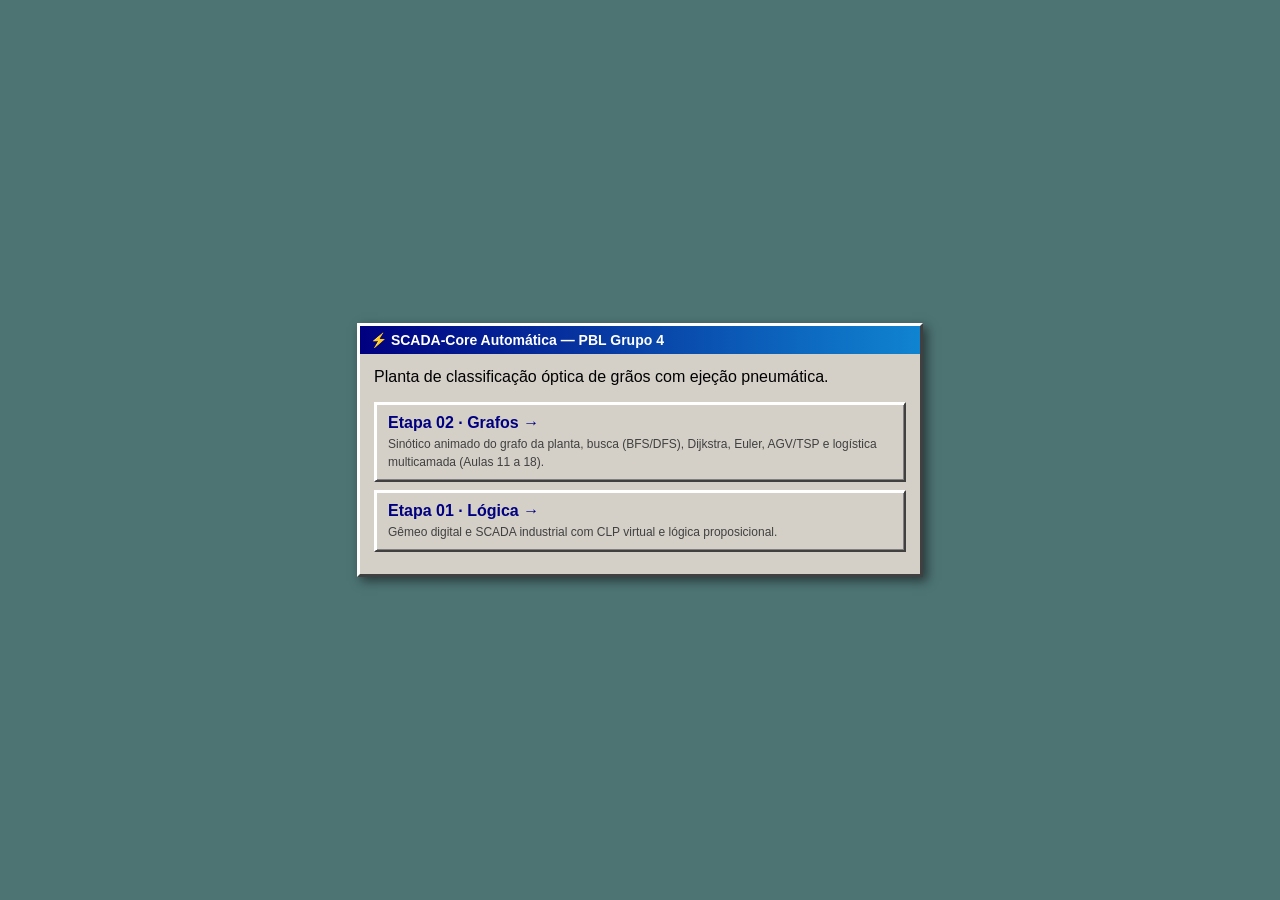
==== index.html @ 6fb517d7 "feat(etapa-02): simulação web de grafos (SCADA) para apresentação em 4 abas Sinótico animado, algori" ====
<!DOCTYPE html>
<html lang="pt-BR">
<head>
  <meta charset="UTF-8">
  <meta name="viewport" content="width=device-width, initial-scale=1">
  <title>SCADA-Core Automática | Simulações</title>
  <style>
    body { margin: 0; min-height: 100vh; display: flex; align-items: center; justify-content: center; background: #4d7373; font-family: 'Segoe UI', Tahoma, Arial, sans-serif; color: #000; }
    main { background: #d4d0c8; border: 3px solid; border-color: #fff #404040 #404040 #fff; box-shadow: 4px 4px 10px rgba(0,0,0,.5); max-width: 560px; width: calc(100% - 32px); }
    h1 { margin: 0; padding: 6px 10px; font-size: 14px; color: #fff; background: linear-gradient(90deg, #000080, #1084d0); }
    .body { padding: 14px; }
    a.card { display: block; margin: 8px 0; padding: 10px 12px; text-decoration: none; color: #000; background: #d4d0c8; border: 2px solid; border-color: #fff #404040 #404040 #fff; box-shadow: inset 1px 1px 0 #fff, inset -1px -1px 0 #808080; }
    a.card:hover { background: #ece9d8; }
    a.card b { display: block; color: #000080; margin-bottom: 2px; }
    a.card span { font-size: 12px; color: #404040; }
  </style>
</head>
<body>
  <main>
    <h1>⚡ SCADA-Core Automática — PBL Grupo 4</h1>
    <div class="body">
      <p style="margin-top:0">Planta de classificação óptica de grãos com ejeção pneumática.</p>
      <a class="card" href="./simulacao-grafos/"><b>Etapa 02 · Grafos →</b><span>Sinótico animado do grafo da planta, busca (BFS/DFS), Dijkstra, Euler, AGV/TSP e logística multicamada (Aulas 11 a 18).</span></a>
      <a class="card" href="./simulador/"><b>Etapa 01 · Lógica →</b><span>Gêmeo digital e SCADA industrial com CLP virtual e lógica proposicional.</span></a>
    </div>
  </main>
</body>
</html>
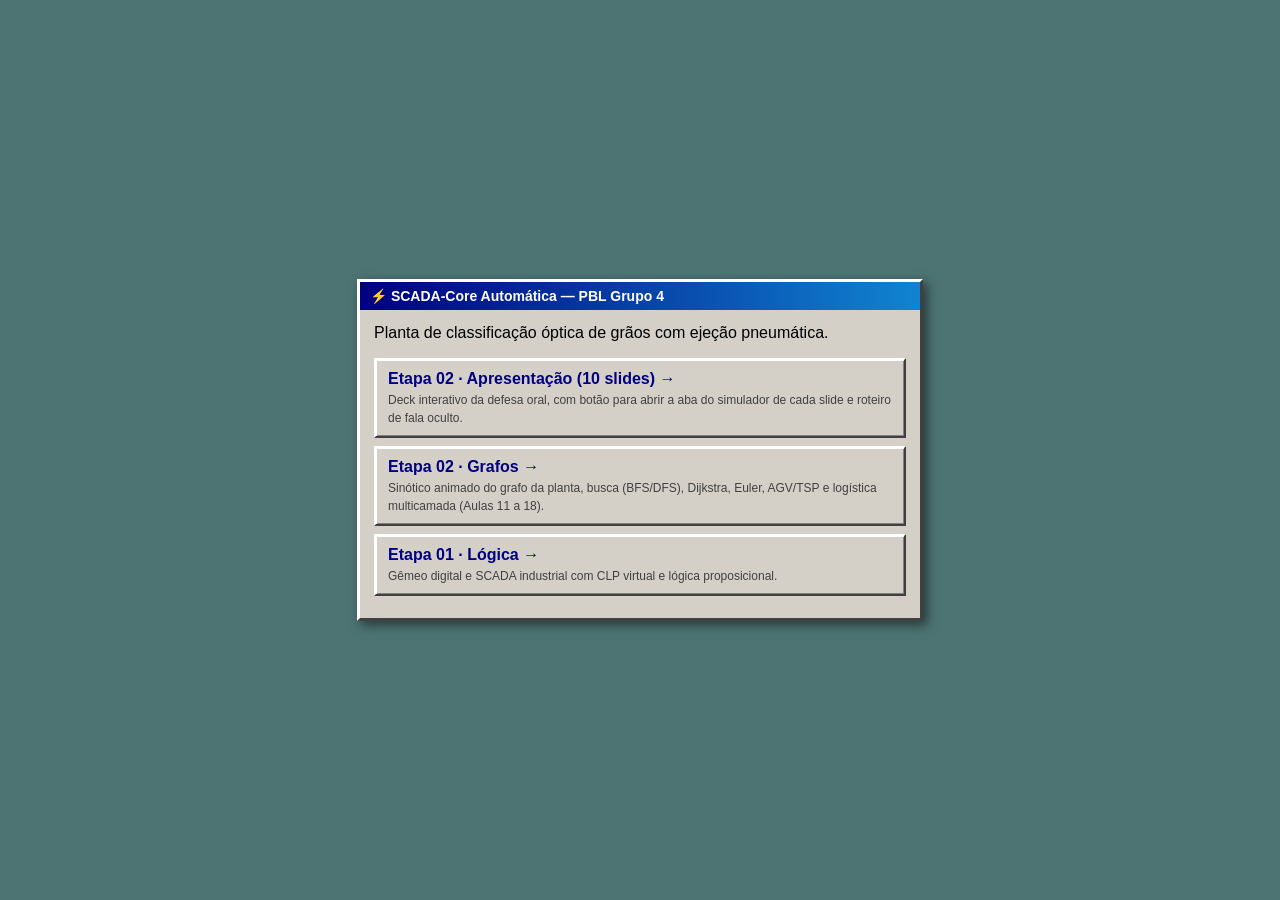
==== commit aad29721: "feat(simulacao-grafos): add interactive 10-slide presentation deck integrated with simulator tabs" ====
--- a/index.html
+++ b/index.html
@@ -20,6 +20,7 @@
     <h1>⚡ SCADA-Core Automática — PBL Grupo 4</h1>
     <div class="body">
       <p style="margin-top:0">Planta de classificação óptica de grãos com ejeção pneumática.</p>
+      <a class="card" href="./simulacao-grafos/index.html#slides"><b>Etapa 02 · Apresentação (10 slides) →</b><span>Deck interativo da defesa oral, com botão para abrir a aba do simulador de cada slide e roteiro de fala oculto.</span></a>
       <a class="card" href="./simulacao-grafos/"><b>Etapa 02 · Grafos →</b><span>Sinótico animado do grafo da planta, busca (BFS/DFS), Dijkstra, Euler, AGV/TSP e logística multicamada (Aulas 11 a 18).</span></a>
       <a class="card" href="./simulador/"><b>Etapa 01 · Lógica →</b><span>Gêmeo digital e SCADA industrial com CLP virtual e lógica proposicional.</span></a>
     </div>
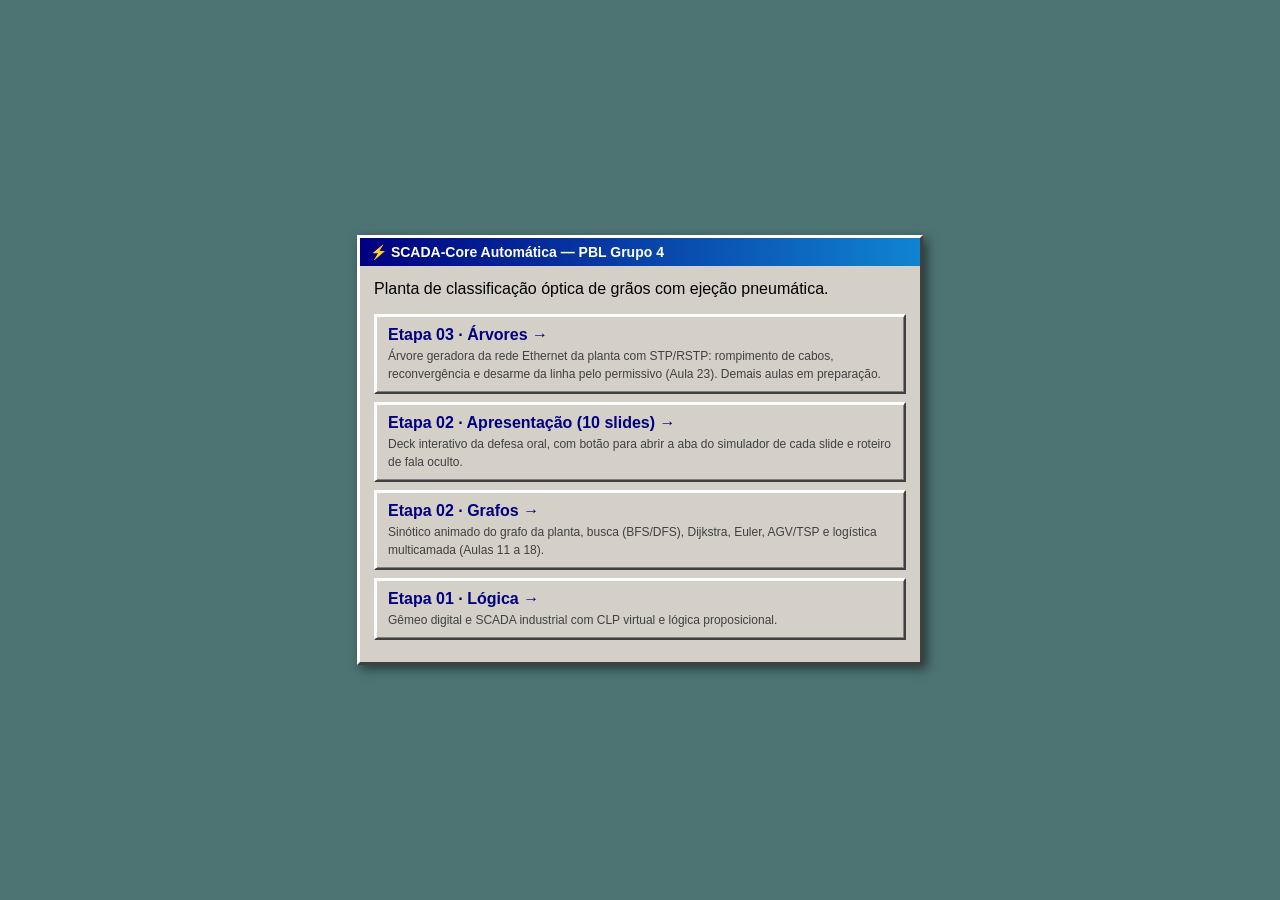
==== commit 386c3174: "feat(simulacao-arvores): adiciona simulacao da Etapa 03 com a aba da Aula 23 (STP/RSTP)" ====
--- a/index.html
+++ b/index.html
@@ -20,6 +20,7 @@
     <h1>⚡ SCADA-Core Automática — PBL Grupo 4</h1>
     <div class="body">
       <p style="margin-top:0">Planta de classificação óptica de grãos com ejeção pneumática.</p>
+      <a class="card" href="./simulacao-arvores/"><b>Etapa 03 · Árvores →</b><span>Árvore geradora da rede Ethernet da planta com STP/RSTP: rompimento de cabos, reconvergência e desarme da linha pelo permissivo (Aula 23). Demais aulas em preparação.</span></a>
       <a class="card" href="./simulacao-grafos/index.html#slides"><b>Etapa 02 · Apresentação (10 slides) →</b><span>Deck interativo da defesa oral, com botão para abrir a aba do simulador de cada slide e roteiro de fala oculto.</span></a>
       <a class="card" href="./simulacao-grafos/"><b>Etapa 02 · Grafos →</b><span>Sinótico animado do grafo da planta, busca (BFS/DFS), Dijkstra, Euler, AGV/TSP e logística multicamada (Aulas 11 a 18).</span></a>
       <a class="card" href="./simulador/"><b>Etapa 01 · Lógica →</b><span>Gêmeo digital e SCADA industrial com CLP virtual e lógica proposicional.</span></a>
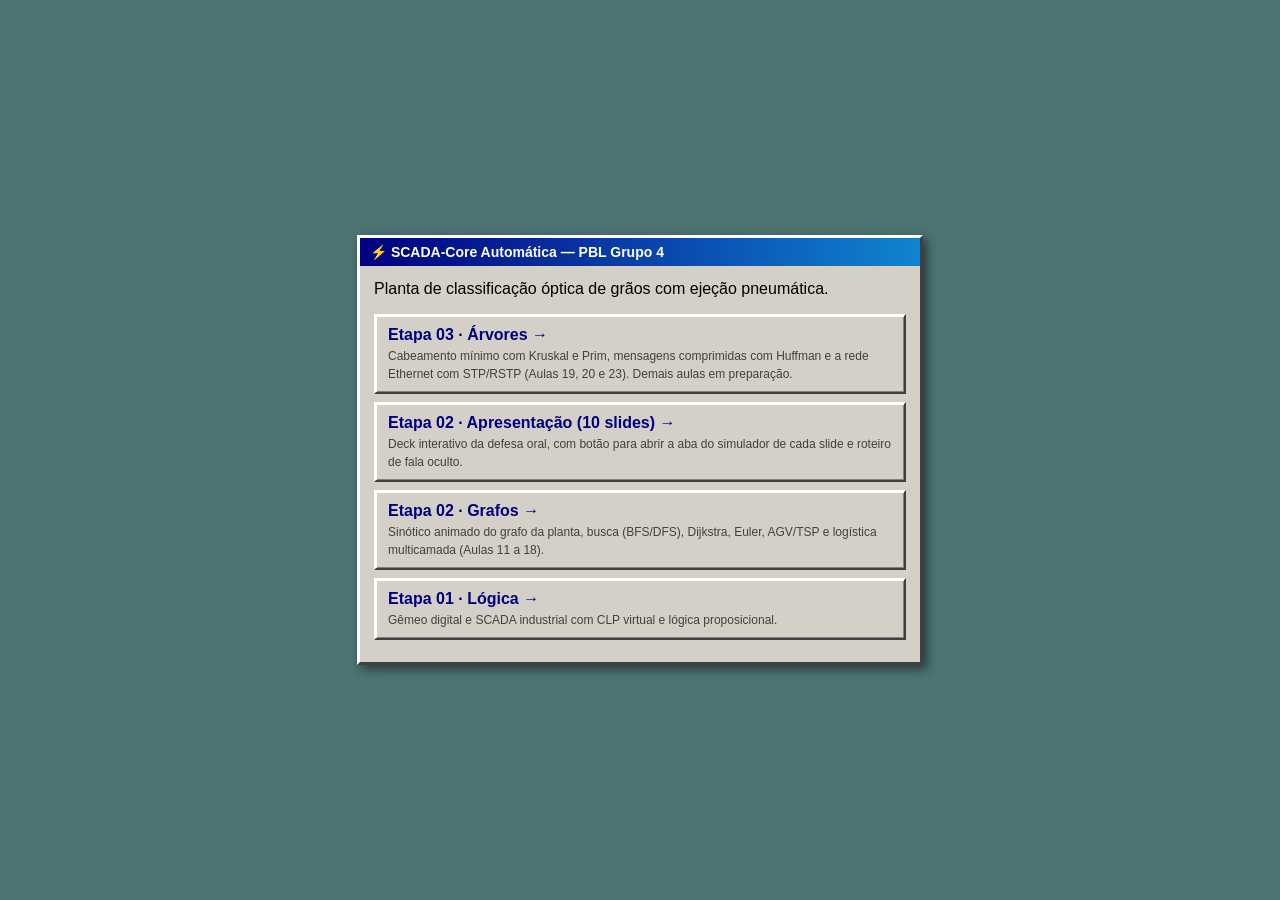
==== commit c884e447: "feat(simulacao-arvores): adiciona aba das Aulas 19-20 com Kruskal, Prim e Huffman animados" ====
--- a/index.html
+++ b/index.html
@@ -20,7 +20,7 @@
     <h1>⚡ SCADA-Core Automática — PBL Grupo 4</h1>
     <div class="body">
       <p style="margin-top:0">Planta de classificação óptica de grãos com ejeção pneumática.</p>
-      <a class="card" href="./simulacao-arvores/"><b>Etapa 03 · Árvores →</b><span>Árvore geradora da rede Ethernet da planta com STP/RSTP: rompimento de cabos, reconvergência e desarme da linha pelo permissivo (Aula 23). Demais aulas em preparação.</span></a>
+      <a class="card" href="./simulacao-arvores/"><b>Etapa 03 · Árvores →</b><span>Cabeamento mínimo com Kruskal e Prim, mensagens comprimidas com Huffman e a rede Ethernet com STP/RSTP (Aulas 19, 20 e 23). Demais aulas em preparação.</span></a>
       <a class="card" href="./simulacao-grafos/index.html#slides"><b>Etapa 02 · Apresentação (10 slides) →</b><span>Deck interativo da defesa oral, com botão para abrir a aba do simulador de cada slide e roteiro de fala oculto.</span></a>
       <a class="card" href="./simulacao-grafos/"><b>Etapa 02 · Grafos →</b><span>Sinótico animado do grafo da planta, busca (BFS/DFS), Dijkstra, Euler, AGV/TSP e logística multicamada (Aulas 11 a 18).</span></a>
       <a class="card" href="./simulador/"><b>Etapa 01 · Lógica →</b><span>Gêmeo digital e SCADA industrial com CLP virtual e lógica proposicional.</span></a>
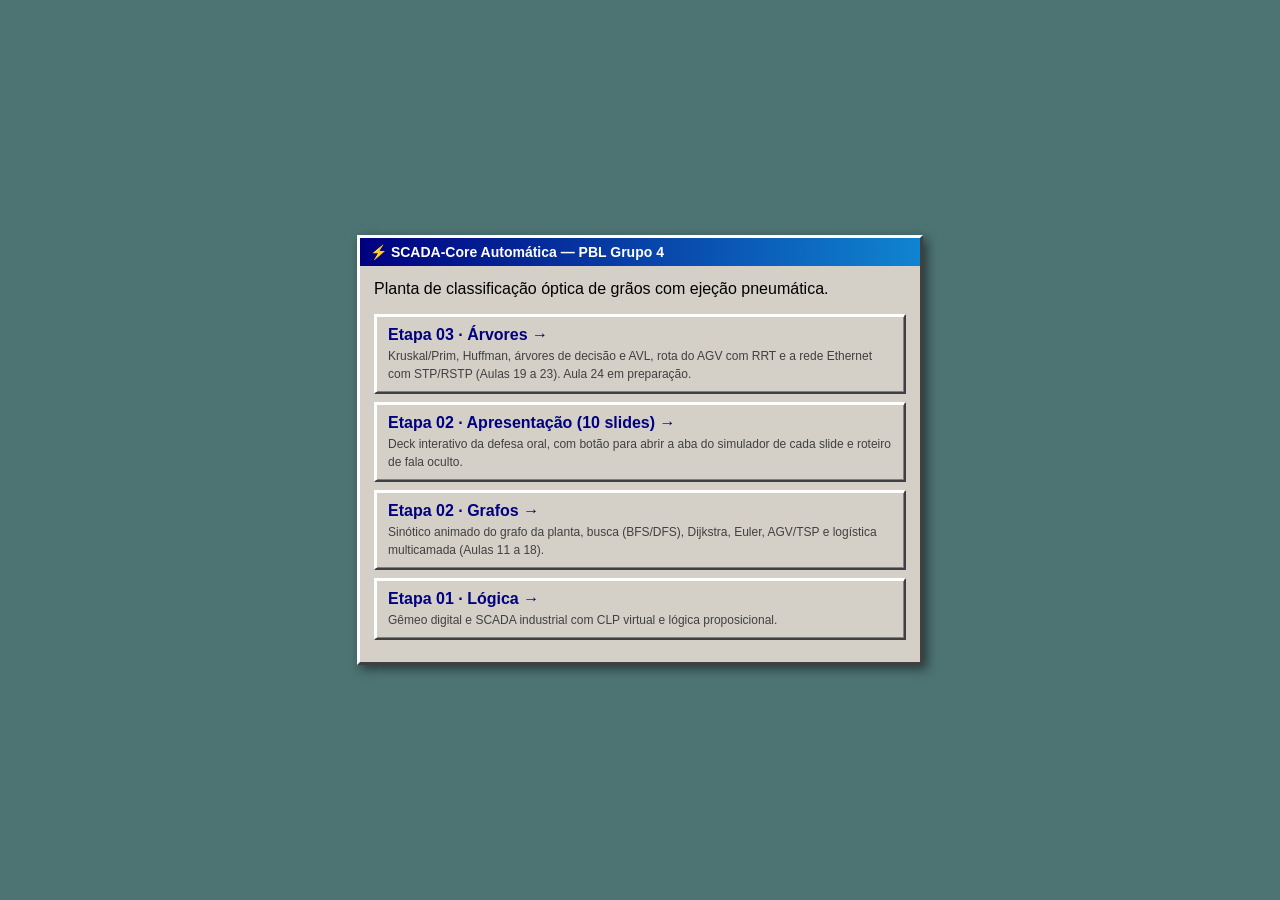
==== commit a1b58e41: "feat(simulacao-arvores): adiciona aba das Aulas 21-22 com arvores de decisao, AVL e RRT/RRT*" ====
--- a/index.html
+++ b/index.html
@@ -20,7 +20,7 @@
     <h1>⚡ SCADA-Core Automática — PBL Grupo 4</h1>
     <div class="body">
       <p style="margin-top:0">Planta de classificação óptica de grãos com ejeção pneumática.</p>
-      <a class="card" href="./simulacao-arvores/"><b>Etapa 03 · Árvores →</b><span>Cabeamento mínimo com Kruskal e Prim, mensagens comprimidas com Huffman e a rede Ethernet com STP/RSTP (Aulas 19, 20 e 23). Demais aulas em preparação.</span></a>
+      <a class="card" href="./simulacao-arvores/"><b>Etapa 03 · Árvores →</b><span>Kruskal/Prim, Huffman, árvores de decisão e AVL, rota do AGV com RRT e a rede Ethernet com STP/RSTP (Aulas 19 a 23). Aula 24 em preparação.</span></a>
       <a class="card" href="./simulacao-grafos/index.html#slides"><b>Etapa 02 · Apresentação (10 slides) →</b><span>Deck interativo da defesa oral, com botão para abrir a aba do simulador de cada slide e roteiro de fala oculto.</span></a>
       <a class="card" href="./simulacao-grafos/"><b>Etapa 02 · Grafos →</b><span>Sinótico animado do grafo da planta, busca (BFS/DFS), Dijkstra, Euler, AGV/TSP e logística multicamada (Aulas 11 a 18).</span></a>
       <a class="card" href="./simulador/"><b>Etapa 01 · Lógica →</b><span>Gêmeo digital e SCADA industrial com CLP virtual e lógica proposicional.</span></a>
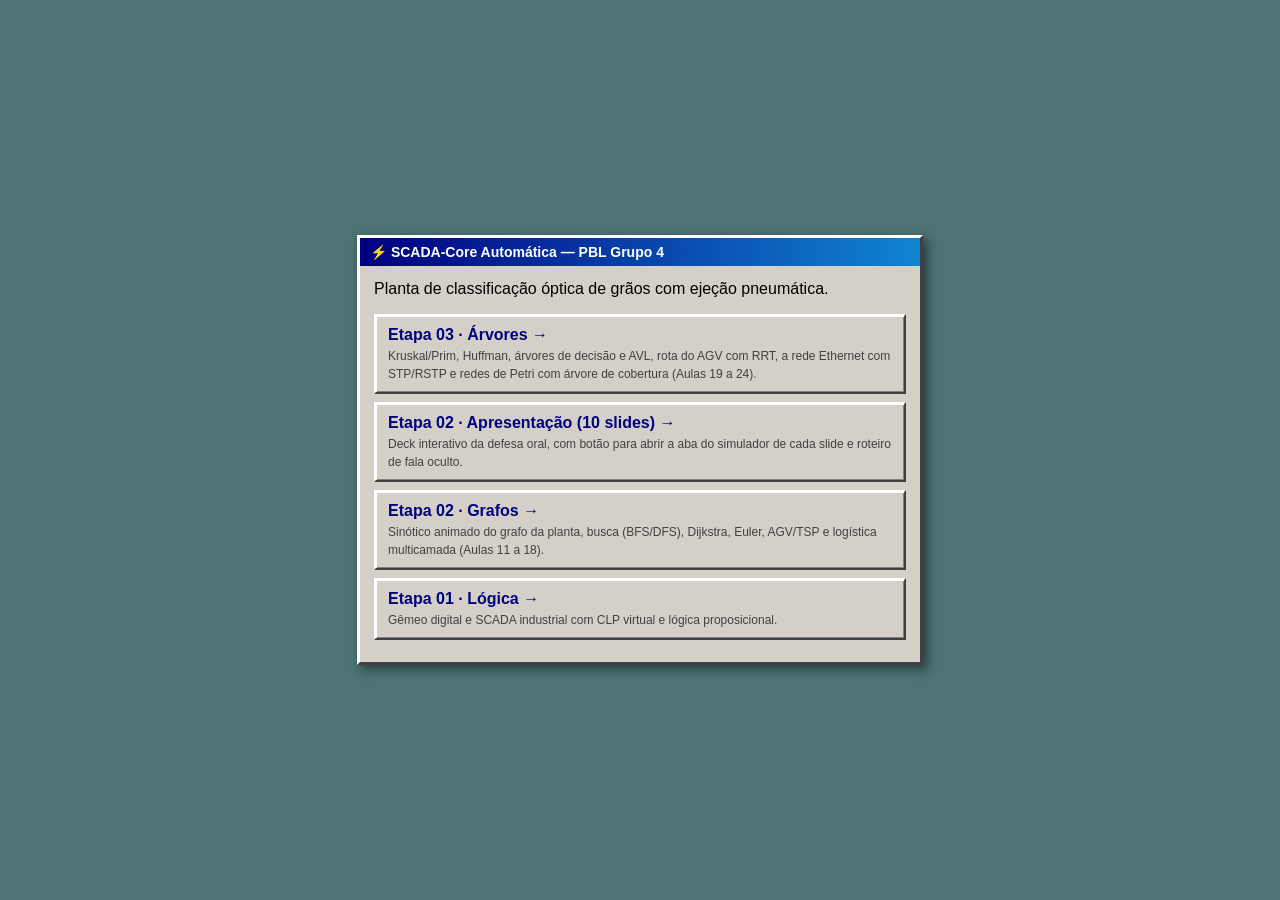
==== commit 21088e7d: "feat(simulacao-arvores): adiciona aba da Aula 24 com rede de Petri do ejetor C, arvore de cobertura " ====
--- a/index.html
+++ b/index.html
@@ -20,7 +20,7 @@
     <h1>⚡ SCADA-Core Automática — PBL Grupo 4</h1>
     <div class="body">
       <p style="margin-top:0">Planta de classificação óptica de grãos com ejeção pneumática.</p>
-      <a class="card" href="./simulacao-arvores/"><b>Etapa 03 · Árvores →</b><span>Kruskal/Prim, Huffman, árvores de decisão e AVL, rota do AGV com RRT e a rede Ethernet com STP/RSTP (Aulas 19 a 23). Aula 24 em preparação.</span></a>
+      <a class="card" href="./simulacao-arvores/"><b>Etapa 03 · Árvores →</b><span>Kruskal/Prim, Huffman, árvores de decisão e AVL, rota do AGV com RRT, a rede Ethernet com STP/RSTP e redes de Petri com árvore de cobertura (Aulas 19 a 24).</span></a>
       <a class="card" href="./simulacao-grafos/index.html#slides"><b>Etapa 02 · Apresentação (10 slides) →</b><span>Deck interativo da defesa oral, com botão para abrir a aba do simulador de cada slide e roteiro de fala oculto.</span></a>
       <a class="card" href="./simulacao-grafos/"><b>Etapa 02 · Grafos →</b><span>Sinótico animado do grafo da planta, busca (BFS/DFS), Dijkstra, Euler, AGV/TSP e logística multicamada (Aulas 11 a 18).</span></a>
       <a class="card" href="./simulador/"><b>Etapa 01 · Lógica →</b><span>Gêmeo digital e SCADA industrial com CLP virtual e lógica proposicional.</span></a>
